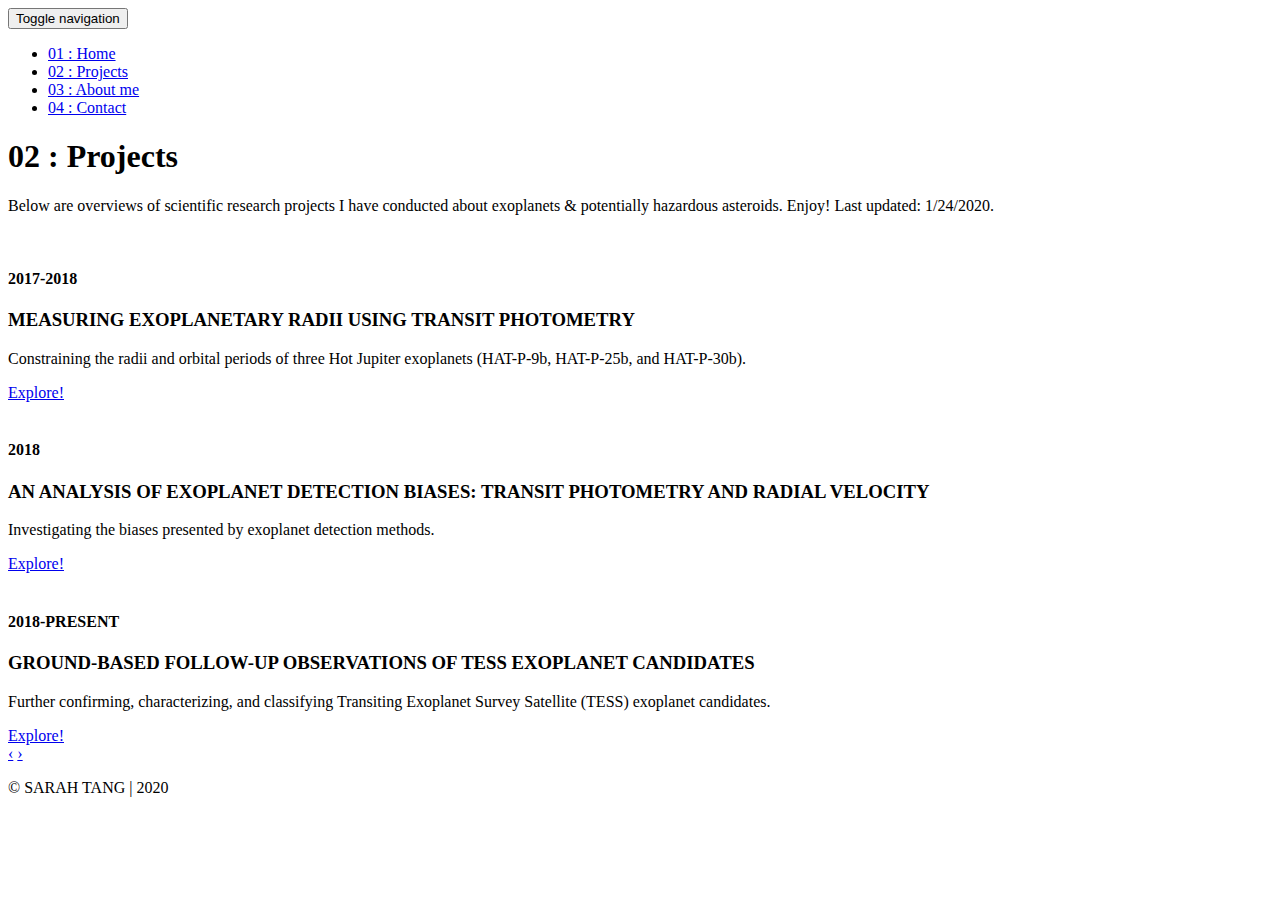
==== projects.html @ d2903752 "Add files via upload" ====
<!DOCTYPE html>
<html lang="en">

<head>
  <meta charset="UTF-8">
  <meta content="IE=edge" http-equiv="X-UA-Compatible">
  <meta content="width=device-width,initial-scale=1" name="viewport">
  <meta content="description" name="description">
  <meta name="google" content="notranslate" />
  <meta content="Mashup templates have been developped by Orson.io team" name="author">

  <!-- Disable tap highlight on IE -->
  <meta name="msapplication-tap-highlight" content="no">
  
  <link rel="apple-touch-icon" sizes="180x180" href="./assets/apple-icon-180x180.png">
  <link href="./assets/favicon.ico" rel="icon">

  <title>Title page</title>  

<link href="./main.3f6952e4.css" rel="stylesheet"></head>

<body class="">
<div id="site-border-left"></div>
<div id="site-border-right"></div>
<div id="site-border-top"></div>
<div id="site-border-bottom"></div>
 <!-- Add your content of header -->
<header>
  <nav class="navbar  navbar-fixed-top navbar-default">
    <div class="container">
        <button type="button" class="navbar-toggle collapsed" data-toggle="collapse" data-target="#navbar-collapse" aria-expanded="false">
          <span class="sr-only">Toggle navigation</span>
          <span class="icon-bar"></span>
          <span class="icon-bar"></span>
          <span class="icon-bar"></span>
        </button>

      <div class="collapse navbar-collapse" id="navbar-collapse">
        <ul class="nav navbar-nav ">
          <li><a href="./index.html" title="">01 : Home</a></li>
          <li><a href="./projects.html" title="">02 : Projects</a></li>
          <li><a href="./about.html" title="">03 : About me</a></li>
          <li><a href="./contact.html" title="">04 : Contact</a></li>
     <!--     <li><a href="./components.html" title="">05 : Components</a></li> -->
        </ul>


      </div> 
    </div>
  </nav>
</header>

<div class="section-container">
  <div class="container">
    <div class="row">
      
      <div class="col-sm-8 col-sm-offset-2 section-container-spacer">
        <div class="text-center">
          <h1 class="h2">02 : Projects</h1>
          <p>Below are overviews of scientific research projects I have conducted about exoplanets & potentially hazardous asteroids. Enjoy! Last updated: 1/24/2020.</p>
        </div>
      </div>

      <div class="col-md-12">
     
      <div id="myCarousel" class="carousel slide projects-carousel">
        <!-- Carousel items -->
        <div class="carousel-inner">
            <div class="item active">
                <div class="row">
                    <div class="col-sm-4">

                      <a href="./sophomoreprojectpage.html" title="" class="black-image-project-hover">
                        <img src="./assets/images/purple-and-brown-colored-planet-39561.jpg" alt="" class="img-responsive">
                      </a>
                      <div class="card-container card-container-lg">
                        <h4>2017-2018</h4>
                        <h3>MEASURING EXOPLANETARY RADII USING TRANSIT PHOTOMETRY</h3>
                        <p>Constraining the radii and orbital periods of three Hot Jupiter exoplanets (HAT-P-9b, HAT-P-25b, and HAT-P-30b).</p>
                        <a href="./sophomoreprojectpage.html" title="" class="btn btn-default">Explore!</a>
                      </div>
                    </div>
                    <div class="col-sm-4">
                      <a href="./mini1.html" title="" class="black-image-project-hover">
                        <img src="./assets/images/space-technology-research-science-41006.png" alt="" class="img-responsive">
                      </a>
                      <div class="card-container card-container-lg">
                        <h4>2018</h4>
                        <h3>AN ANALYSIS OF EXOPLANET DETECTION BIASES: TRANSIT PHOTOMETRY AND RADIAL VELOCITY</h3>
                        <p>Investigating the biases presented by exoplanet detection methods.</p>
                        <a href="./mini1.html" title="" class="btn btn-default">Explore!</a>
                      </div>
                    </div>
                    <div class="col-sm-4">
                      <a href="./groundbased.html" title="" class="black-image-project-hover">
                        <img src="./assets/images/round-brown-and-black-ornament-2239914.png" alt="" class="img-responsive">
                      </a>
                      <div class="card-container card-container-lg">
                        <h4>2018-PRESENT</h4>
                        <h3>GROUND-BASED FOLLOW-UP OBSERVATIONS OF TESS EXOPLANET CANDIDATES</h3>
                        <p>Further confirming, characterizing, and classifying Transiting Exoplanet Survey Satellite (TESS) exoplanet candidates.</p>
                        <a href="./groundbased.html" title="" class="btn btn-default">Explore!</a>
                      </div>
                    </div>
                    
                </div>
                <!--/row-->
            </div>
            <!--/item-->
            <div class="item">
                <div class="row">
                  <div class="col-sm-4">
<!--                    <a href="./work.html" class="black-image-project-hover">
                      <img src="./assets/images/work02-hover.jpg" alt="Image" class="img-responsive">
                    </a>
                    <div class="card-container">
                      <h4>004/006</h4>
                      <h3>Nulla scelerisque</h3>
                      <p>Proin pharetra metus id iaculis dignissim. In aliquet lorem ut ex ullamcorper.</p>
                      <a href="./work.html" class="btn btn-default">Discover</a>
                    </div>
                  </div>
                   <div class="col-sm-4">
                      <a href="./work.html" class="black-image-project-hover">
                        <img src="./assets/images/work01-hover.jpg" alt="Image" class="img-responsive">
                      </a>
                      <div class="card-container">
                        <h4>005/006</h4>
                        <h3>Fringilla sit amet</h3>
                        <p>Nulla facilisi. Vivamus vestibulum, elit in scelerisque ultricies.</p>
                        <a href="./work.html" class="btn btn-default">Discover</a>
                      </div>
                    </div>
                    
                    <div class="col-sm-4">
                      <a href="./work.html" class="black-image-project-hover">
                        <img src="./assets/images/work03-hover.jpg" alt="Image" class="img-responsive">
                      </a>
                      <div class="card-container">
                        <h4>006/006</h4>
                        <h3>Vivamus vestibulum</h3>
                        <p>Fusce sed hendrerit augue, a rhoncus velit. In non lorem mattis, tempor sem sit amet.</p>
                        <a href="./work.html" class="btn btn-default">Discover</a> -->
                      </div>
                    </div>
                    
                </div>
                <!--/row-->
            </div>
            
            <!--/item-->
        </div>
        <!--/carousel-inner--> 
        <a class="left carousel-control" href="#myCarousel" data-slide="prev">‹</a>

        <a class="right carousel-control" href="#myCarousel" data-slide="next">›</a>
     </div>



    <!--/myCarousel-->
    </div>



    </div>
  </div>
</div>


<footer class="footer-container text-center">
  <div class="container">
    <div class="row">
      <div class="col-xs-12">
        <p>© SARAH TANG | 2020</a></p>
      </div>
    </div>
  </div>
</footer>

<script>
  document.addEventListener("DOMContentLoaded", function (event) {
     navActivePage();
  });
</script>

<!-- Google Analytics: change UA-XXXXX-X to be your site's ID 

<script>
  (function (i, s, o, g, r, a, m) {
    i['GoogleAnalyticsObject'] = r; i[r] = i[r] || function () {
      (i[r].q = i[r].q || []).push(arguments)
    }, i[r].l = 1 * new Date(); a = s.createElement(o),
      m = s.getElementsByTagName(o)[0]; a.async = 1; a.src = g; m.parentNode.insertBefore(a, m)
  })(window, document, 'script', '//www.google-analytics.com/analytics.js', 'ga');
  ga('create', 'UA-XXXXX-X', 'auto');
  ga('send', 'pageview');
</script>

--> <script type="text/javascript" src="./main.70a66962.js"></script></body>

</html>
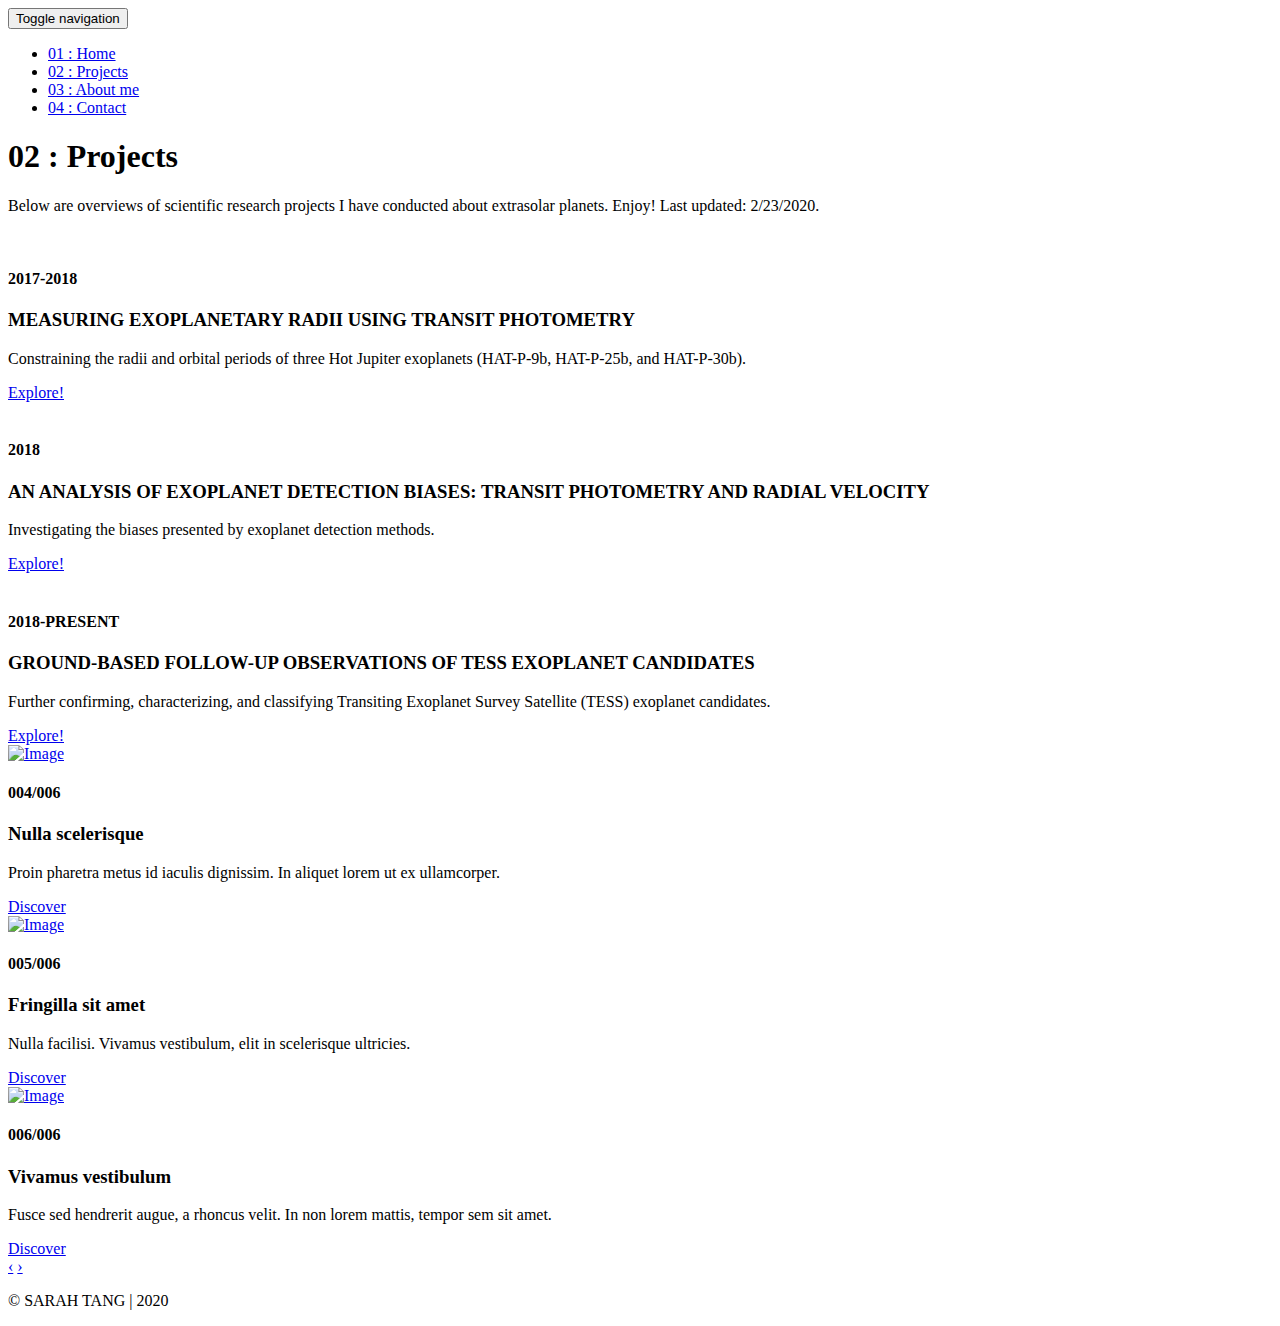
==== commit 6ba4cdf9: "Update projects.html" ====
--- a/projects.html
+++ b/projects.html
@@ -57,7 +57,7 @@
       <div class="col-sm-8 col-sm-offset-2 section-container-spacer">
         <div class="text-center">
           <h1 class="h2">02 : Projects</h1>
-          <p>Below are overviews of scientific research projects I have conducted about exoplanets & potentially hazardous asteroids. Enjoy! Last updated: 1/24/2020.</p>
+          <p>Below are overviews of scientific research projects I have conducted about extrasolar planets. Enjoy! Last updated: 2/23/2020.</p>
         </div>
       </div>
 
@@ -110,7 +110,7 @@
             <div class="item">
                 <div class="row">
                   <div class="col-sm-4">
-<!--                    <a href="./work.html" class="black-image-project-hover">
+                   <a href="./work.html" class="black-image-project-hover">
                       <img src="./assets/images/work02-hover.jpg" alt="Image" class="img-responsive">
                     </a>
                     <div class="card-container">
@@ -140,7 +140,7 @@
                         <h4>006/006</h4>
                         <h3>Vivamus vestibulum</h3>
                         <p>Fusce sed hendrerit augue, a rhoncus velit. In non lorem mattis, tempor sem sit amet.</p>
-                        <a href="./work.html" class="btn btn-default">Discover</a> -->
+                        <a href="./work.html" class="btn btn-default">Discover</a>
                       </div>
                     </div>
                     
@@ -199,4 +199,4 @@
 
 --> <script type="text/javascript" src="./main.70a66962.js"></script></body>
 
-</html>+</html>
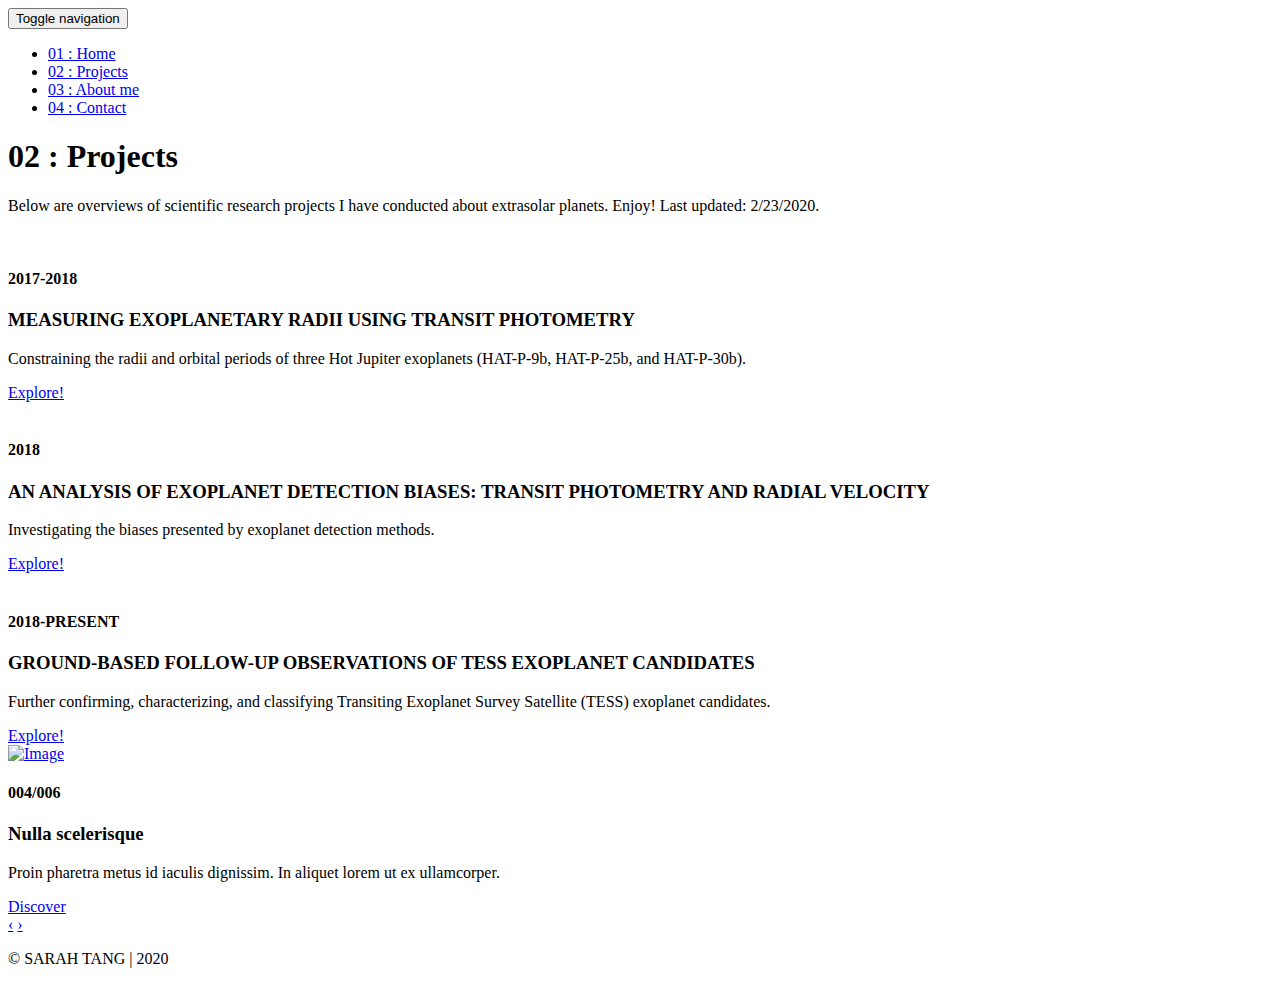
==== commit 5b4928d9: "Update projects.html" ====
--- a/projects.html
+++ b/projects.html
@@ -119,7 +119,7 @@
                       <p>Proin pharetra metus id iaculis dignissim. In aliquet lorem ut ex ullamcorper.</p>
                       <a href="./work.html" class="btn btn-default">Discover</a>
                     </div>
-                  </div>
+<!--                  </div>
                    <div class="col-sm-4">
                       <a href="./work.html" class="black-image-project-hover">
                         <img src="./assets/images/work01-hover.jpg" alt="Image" class="img-responsive">
@@ -142,7 +142,7 @@
                         <p>Fusce sed hendrerit augue, a rhoncus velit. In non lorem mattis, tempor sem sit amet.</p>
                         <a href="./work.html" class="btn btn-default">Discover</a>
                       </div>
-                    </div>
+                    </div> -->
                     
                 </div>
                 <!--/row-->
